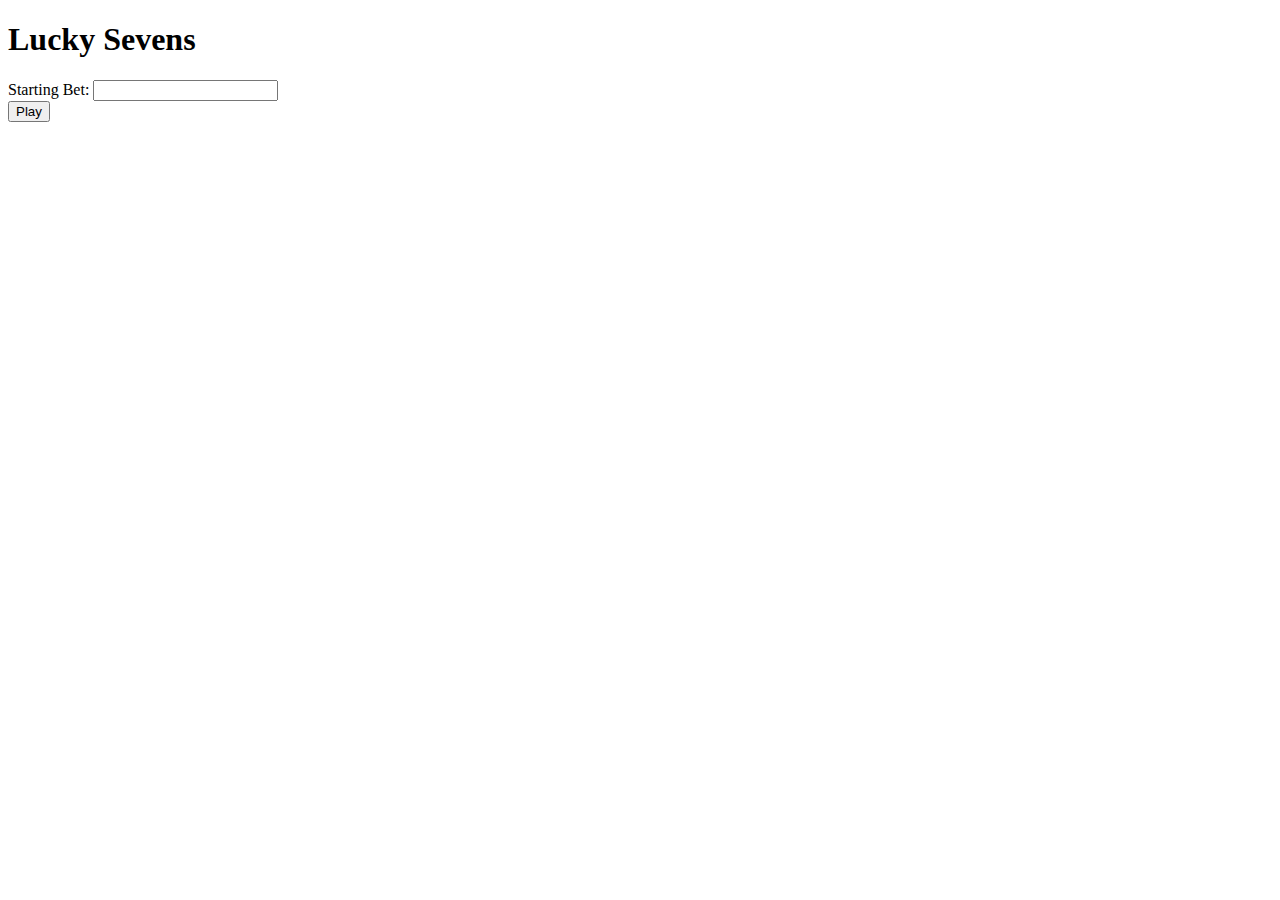
==== Lucky Seven/luckySeven.html @ 20f1772f "Project 3 Done" ====
<!DOCTYPE html>
<html>
<head>
	<title>Lucky Sevens</title>
</head>
<body>
	<h1>Lucky Sevens</h1>
	
	<!-- need action type? -->
	<form>
		<label for="bet">Starting Bet:</label>
		<input type="number" id="bet" name="userInput" value="$ 0.00" min=0.00><br />
		<input type="submit" value="Play">
	</form>
<script type="text/javascript" src="luckySeven.js"></script>
</body>
</html>
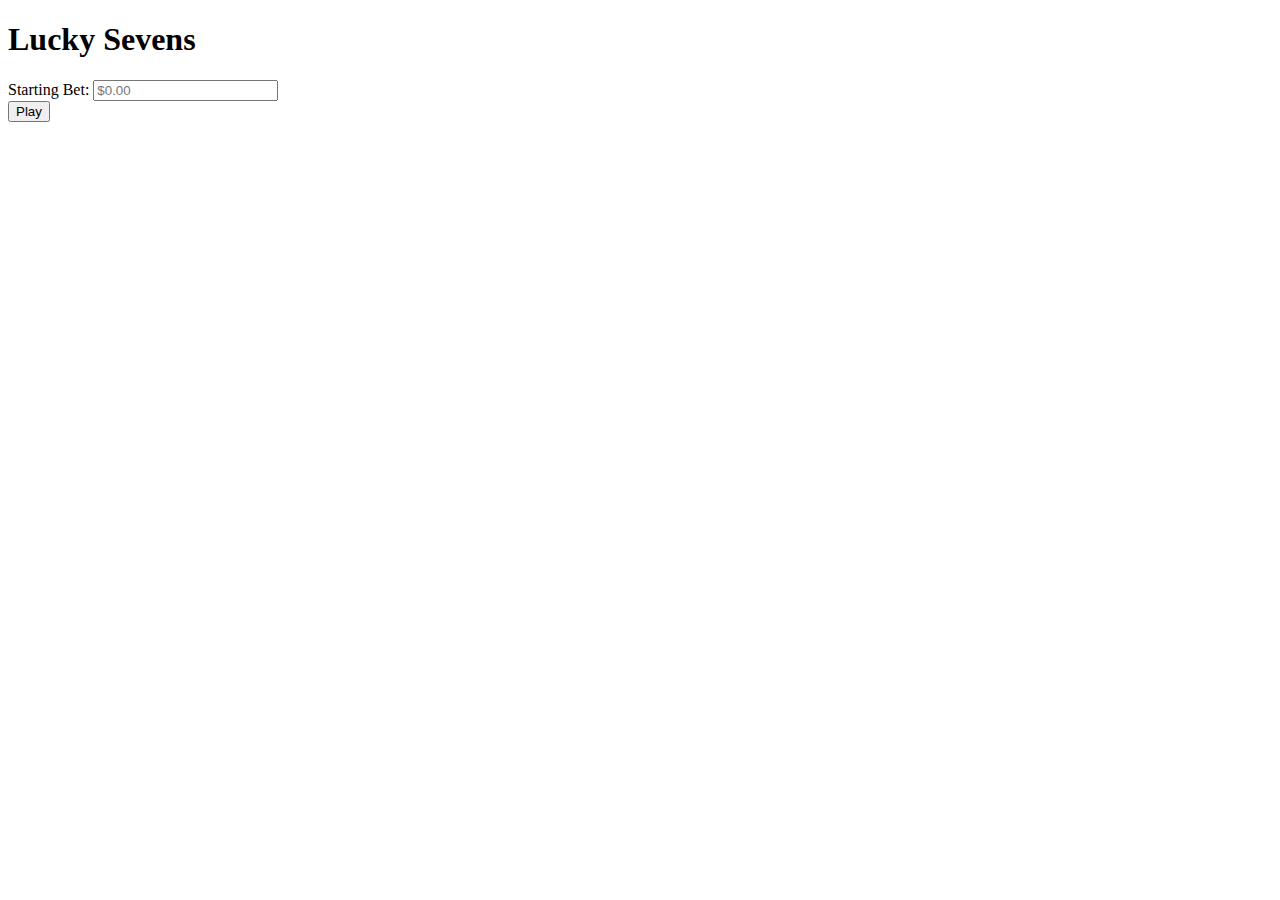
==== commit c73a38c3: "Finished Lucky Sevens" ====
--- a/Lucky Seven/luckySeven.html
+++ b/Lucky Seven/luckySeven.html
@@ -1,17 +1,85 @@
 <!DOCTYPE html>
+
+<!--
+Name: Josh Aguilar
+Date Created: 12/25/2019
+Most recent revision:
+-->
+
 <html>
-<head>
-	<title>Lucky Sevens</title>
-</head>
-<body>
-	<h1>Lucky Sevens</h1>
-	
-	<!-- need action type? -->
-	<form>
-		<label for="bet">Starting Bet:</label>
-		<input type="number" id="bet" name="userInput" value="$ 0.00" min=0.00><br />
-		<input type="submit" value="Play">
-	</form>
-<script type="text/javascript" src="luckySeven.js"></script>
-</body>
+	<head>
+		<meta charset="utf-8">
+		<meta name-"viewport" content="width=device-width, initial-scale=1, shrink-to-fit=no">	
+		
+		<title>Lucky Sevens</title>
+		
+		<!--Bootstrap CDN copied from https://getbootstrap.com/docs/4.1/getting-started/download/ -->
+		<link rel="stylesheet" href="https://stackpath.bootstrapcdn.com/bootstrap/4.1.3/css/bootstrap.min.css" integrity="sha384-MCw98/SFnGE8fJT3GXwEOngsV7Zt27NXFoaoApmYm81iuXoPkFOJwJ8ERdknLPMO" crossorigin="anonymous">
+		
+	</head>
+	<body onsubmit="luckySeven()">
+		<main class="container">
+		
+			<div class = "row">
+				<div class = "col text-center">
+					<h1>Lucky Sevens</h1>
+				</div>
+			</div>
+		
+			<section class = "form-group" name="formBet" method="POST" onsubmit="return false">
+				<div class = "row">
+					<div class = "col-12 text-center p-3">
+						<form id = "form">
+							<div class = "form-group form-row">
+								<div class = "col">
+									<label for="bet">Starting Bet:</label>
+									<input type="number" id="bet" placeholder="$0.00" min="0" step="0.01" />
+								</div>	
+							</div>
+							<div class = "form-group form-row">
+								<span id="errorMsg" class="m-auto" style= "color: red; display: none";></span>
+							</div>	
+							<div class = "form-group form-row">	
+								<button id="play" class="m-auto" name="play">Play</button>		
+							</div>	
+							
+						</form>
+					</div>
+				</div>
+			</section>
+			
+			<section id="results" class="row" style="display: none;">
+				<div class = "col offset-1">
+					<hr />
+					<h1 class="text-center">Results</h1>
+					<table class="table table-bordered table-striped">
+						<tr>
+							<th>Starting Bet</th>
+							<td>$<span id="tableStartingBet"></span></td>
+						</tr>
+						<tr>
+							<th>Total Rolls Before Going Broke</th>
+							<td><span id="tableDiceRolls"></th>
+						</tr>
+						<tr>
+							<th>Highest Amount Won</th>
+							<td>$<span id="tableMoneyMax"></span></td>
+						</tr>
+						<tr>
+							<th>Roll Count At Highest Amount Won</th>
+							<td><span id="tableRollsMax"></span></td>
+						</tr>	
+				</div>
+			</section>	
+				
+		
+		</main>
+		
+		<!--CDN links copied from https://getbootstrap.com/docs/4.1/getting-started/download/ -->
+		<script src="https://code.jquery.com/jquery-3.3.1.slim.min.js" integrity="sha384-q8i/X+965DzO0rT7abK41JStQIAqVgRVzpbzo5smXKp4YfRvH+8abtTE1Pi6jizo" crossorigin="anonymous"></script>
+		<script src="https://cdnjs.cloudflare.com/ajax/libs/popper.js/1.14.3/umd/popper.min.js" integrity="sha384-ZMP7rVo3mIykV+2+9J3UJ46jBk0WLaUAdn689aCwoqbBJiSnjAK/l8WvCWPIPm49" crossorigin="anonymous"></script>
+		<script src="https://stackpath.bootstrapcdn.com/bootstrap/4.1.3/js/bootstrap.min.js" integrity="sha384-ChfqqxuZUCnJSK3+MXmPNIyE6ZbWh2IMqE241rYiqJxyMiZ6OW/JmZQ5stwEULTy" crossorigin="anonymous"></script>	
+
+		<script type="text/javascript" src="luckySeven.js"></script>
+	</body>
 </html>	